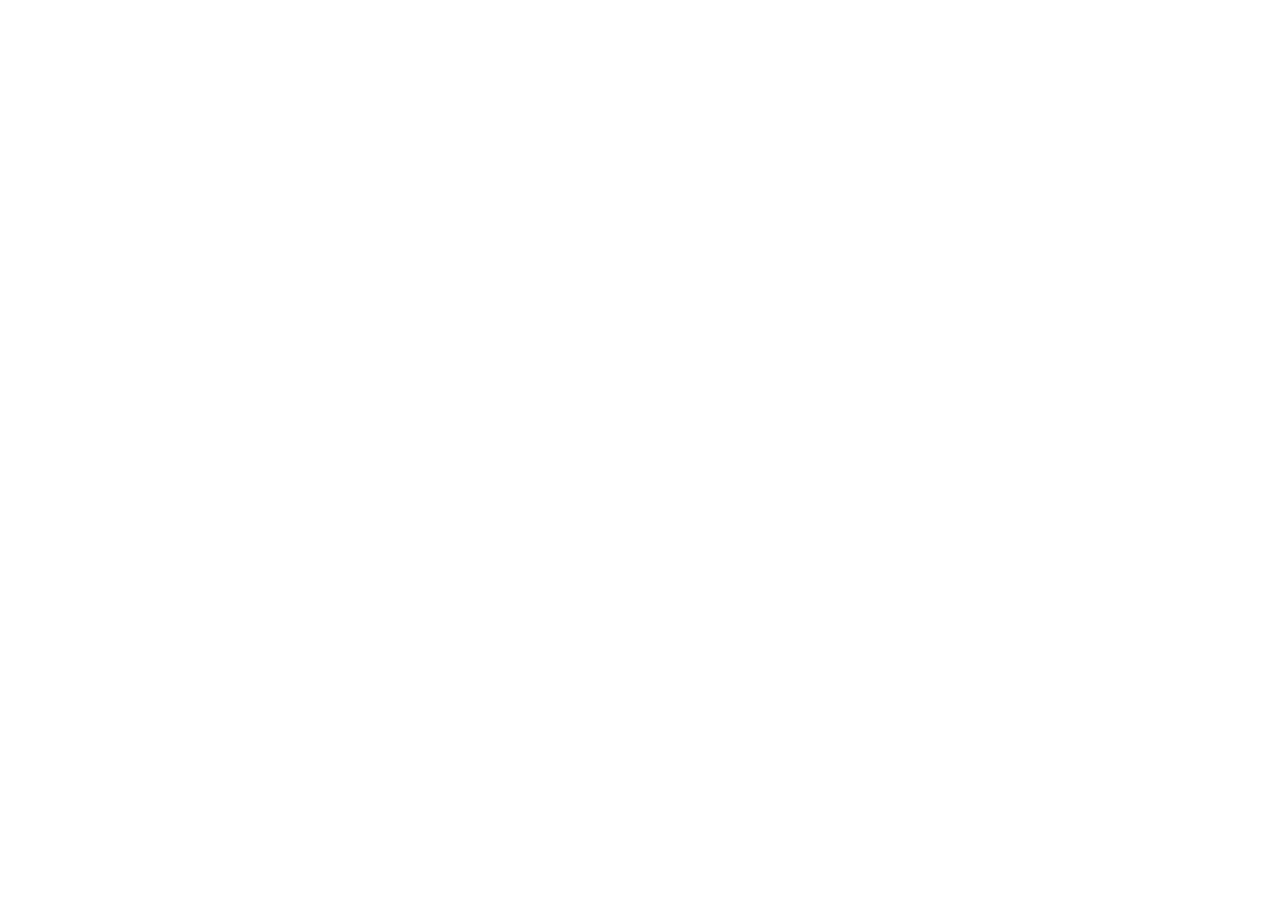
==== app.html @ 396f3750 "added braindump and began cleaning up the vibeslop" ====
<!DOCTYPE html>
<html>
<head>
	<meta charset="utf-8">
	<meta name="viewport" content="width=device-width, initial-scale=1">
	<title>Rainmaker - Home</title>

	<meta name="csrf-token" content="7_dcHR4sLNPGTmia2WCSOxvDOBIHCOMo2djgMVovF3">

	<link rel="stylesheet" href="./cbl/_assets/_vendor/BS4/css/bootstrap.min.css">
	<link rel="stylesheet" href="./cbl/_assets/css/fa-all.css">
	<link rel="stylesheet" href="./cbl/_assets/css/w3.css">
	<link rel="stylesheet" href="./cbl/_assets/css/coryG_UIOps.css">
	<link rel="stylesheet" href="./cbl/_assets/css/coryG_base.css">
	<link rel="stylesheet" href="./cbl/_assets/css/fonts.css">
	<link rel="stylesheet" href="./cbl/_assets/css/animate.css">
	<link rel="stylesheet" href="./cbl/_assets/css/mediaoptima.css">
	<link rel="stylesheet" href="./_loc_assets/css/styles.css">

	<link rel="stylesheet" type="text/css" href="./cbl/_assets/css/inter_slop.css">
	<!-- <link rel="stylesheet" type="text/css" href="./cbl/_assets/css/kimi_slop.css"> -->

	<script src="./cbl/_assets/_vendor/misc/jquery-3.6.0.min.js"></script>
	<script src="./cbl/_assets/_vendor/misc/popper.min.js"></script>
	<script src="./cbl/_assets/_vendor/misc/html2canvas.min.js"></script>
	<script src="./cbl/_assets/_vendor/misc/jspdf.umd.min.js"></script>
	<script src="./cbl/_assets/_vendor/misc/qrcode.min.js"></script>
	<script src="./cbl/_assets/js/chart.js"></script>
	<script src="./cbl/_assets/js/SuperScript.js"></script>
	<script src="./cbl/_assets/js/toappend.js"></script>
	<script src="./cbl/_assets/_vendor/BS4/js/bootstrap.bundle.min.js"></script>
	<script src="./cbl/_assets/_vendor/misc/marked.min.js"></script>

	<script src="./cbl/_assets/js/anims.js"></script>
	<script src="./cbl/_assets/js/coryG_UIOps.js"></script>
	<script src="./cbl/_assets/js/customalerter.js"></script>
	<script src="./cbl/_assets/js/super_encryptor.js"></script>
	<script src="./cbl/_assets/js/app.js"></script>

	<style>
        
	</style>
</head>
<body>
	
</body>
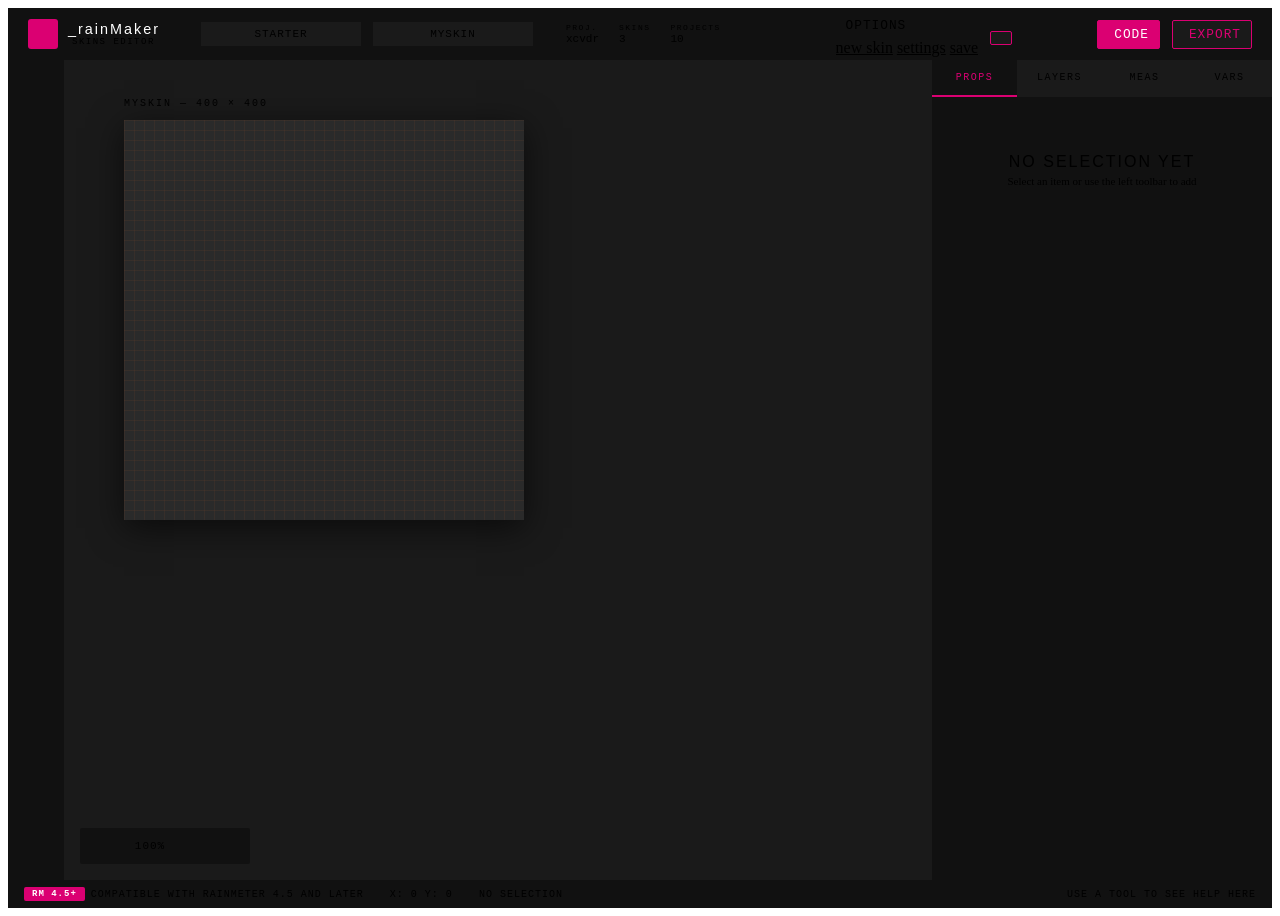
==== commit 0a731f42: "cleaned up the vibeslop UI (80%)" ====
--- a/app.html
+++ b/app.html
@@ -3,7 +3,7 @@
 <head>
 	<meta charset="utf-8">
 	<meta name="viewport" content="width=device-width, initial-scale=1">
-	<title>Rainmaker - Home</title>
+	<title>Rainmaker - Editor</title>
 
 	<meta name="csrf-token" content="7_dcHR4sLNPGTmia2WCSOxvDOBIHCOMo2djgMVovF3">
 
@@ -15,7 +15,7 @@
 	<link rel="stylesheet" href="./cbl/_assets/css/fonts.css">
 	<link rel="stylesheet" href="./cbl/_assets/css/animate.css">
 	<link rel="stylesheet" href="./cbl/_assets/css/mediaoptima.css">
-	<link rel="stylesheet" href="./_loc_assets/css/styles.css">
+	<link rel="stylesheet" href="./_local/css/inter_slop.css">
 
 	<link rel="stylesheet" type="text/css" href="./cbl/_assets/css/inter_slop.css">
 	<!-- <link rel="stylesheet" type="text/css" href="./cbl/_assets/css/kimi_slop.css"> -->
@@ -38,9 +38,370 @@
 	<script src="./cbl/_assets/js/app.js"></script>
 
 	<style>
-        
+		:root{
+			--black: #0a0a0a;
+			--black-2: #111111;
+			--black-3: #1a1a1a;
+			--black-4: #222222;
+			--white: #fff;
+			--themecolor: #db0072;
+			--darkcolor: #89001d;
+			--danger: #ff3b30;
+			--success: #30d158;
+			--warning: #ff9f0a;
+			--shadow: rgba(0,0,0,0.6);
+			--bg-app: var(--black);
+			--bg-panel: var(--black-2);
+			--bg-panel-2: var(--black-3);
+			--bg-panel-3: var(--black-4);
+			--bg-panel: var(--black-2);
+			--text-bright: var(--white);
+			--border: #111;
+			--bg-canvas: #1a1a1a;
+			--bg-canvas-skin: #2a2a2a;
+
+			--font-display: 'inter_24pt', sans-serif;
+			--font-mono: 'JetBrains Mono', monospace;
+			--font-condensed: 'Oswald', sans-serif;
+			--font-body: 'Inter', sans-serif;
+		}
+
+		body:has(.topbar .dropdown-menu.show) .main{
+			opacity: 0.2;
+			pointer-events: none;
+		}
+	</style>
+
+	<style>
+		/* ============ THEME VARIABLES ============ */
+		:root {
+			--black: #0a0a0a;
+			--black-2: #111111;
+			--black-3: #1a1a1a;
+			--black-4: #222222;
+			--gray-dark: #2a2a2a;
+			--gray-mid: #4a4a4a;
+			--gray: #8a8a8a;
+			--gray-light: #c8c8c8;
+			--gray-lighter: #e8e8e8;
+			--off-white: #f0efe9;
+			--white: #ffffff;
+			--orange: #ff6b1a;
+			--orange-dark: #e55a0a;
+			--orange-light: #ff8c42;
+			--orange-dim: rgba(255, 107, 26, 0.15);
+			--danger: #ff3b30;
+			--success: #30d158;
+			--warning: #ff9f0a;
+			--shadow: rgba(0,0,0,0.6);
+			--bg-app: var(--black);
+			--bg-panel: var(--black-2);
+			--bg-panel-2: var(--black-3);
+			--bg-panel-3: var(--black-4);
+			--bg-canvas: #1a1a1a;
+			--bg-canvas-skin: #2a2a2a;
+			--border: var(--gray-dark);
+			--border-strong: var(--gray-mid);
+			--text: var(--gray-light);
+			--text-bright: var(--white);
+			--text-muted: var(--gray);
+			--accent: var(--orange);
+			--accent-hover: var(--orange-light);
+			--accent-light: var(--orange-light);
+			--app-bg-image: none;
+			--font-display: 'inter_24pt', sans-serif;
+			--font-mono: 'JetBrains Mono', monospace;
+			--font-condensed: 'Oswald', sans-serif;
+			--font-body: 'Inter', sans-serif;
+		}
+
+		body.theme-gradient {
+			--bg-app: #0d0d14;
+			--bg-panel: rgba(15, 15, 25, 0.92);
+			--bg-panel-2: rgba(22, 22, 35, 0.92);
+			--bg-panel-3: rgba(30, 30, 45, 0.92);
+			--border: #2a2a40;
+			--border-strong: #3a3a55;
+			--app-bg-image: linear-gradient(135deg, #0a0a12 0%, #10101e 50%, #0a0a18 100%);
+		}
+
+		body.theme-light {
+			--black: #f5f4ee;
+			--black-2: #ffffff;
+			--black-3: #ebeae3;
+			--black-4: #e0dfd7;
+			--gray-dark: #d0cfc7;
+			--gray-mid: #a09f97;
+			--gray: #70706a;
+			--gray-light: #40403a;
+			--gray-lighter: #c0bfb7;
+			--off-white: #f5f4ee;
+			--white: #ffffff;
+			--bg-app: var(--black);
+			--bg-panel: var(--black-2);
+			--bg-panel-2: var(--black-3);
+			--bg-panel-3: var(--black-4);
+			--bg-canvas: #d8d7d0;
+			--bg-canvas-skin: #ffffff;
+			--border: var(--gray-dark);
+			--border-strong: var(--gray-mid);
+			--text: var(--gray-light);
+			--text-bright: var(--black);
+			--text-muted: var(--gray);
+			--shadow: rgba(0,0,0,0.1);
+		}
+
+
+		/* ============ CANVAS ============ */
+
+		/* ============ BOTTOM STATUS BAR ============ */
+		
+
 	</style>
 </head>
-<body>
-	
+<body data-mode="dark">
+	<!-- TOP BAR -->
+	<div class="topbar">
+		<div class="brand">
+			<div class="brand-icon"><i class="fas fa-cloud-rain"></i></div>
+			<div>
+				<div class="brand-name">_rainMaker</div>
+				<div class="brand-sub">Skins editor</div>
+			</div>
+		</div>
+
+		<div class="divider"></div>
+
+		<button class="skin-selector" id="skinSelector" title="Change Project">
+			<i class="fas fa-folder"></i>
+			<span class="name" id="currentSkinName">Starter</span>
+			<i class="fas fa-caret-down" style="font-size:10px;"></i>
+		</button>
+
+		<button class="skin-selector" id="skinSelector" title="Change skin">
+			<i class="fas fa-file-alt"></i>
+			<span class="name" id="currentSkinName">MYSKIN</span>
+			<i class="fas fa-caret-down" style="font-size:10px;"></i>
+		</button>
+
+		<div class="divider"></div>
+
+		<div class="nav-meta" data-role="metadata_display">
+			<div class="meta-item">
+				<span class="meta-label">PROJ.</span>
+				<span class="meta-value">xcvdr</span>
+			</div>
+			<div class="meta-item">
+				<span class="meta-label">skins</span>
+				<span class="meta-value">3</span>
+			</div>
+			<div class="meta-item">
+				<span class="meta-label">projects</span>
+				<span class="meta-value">10</span>
+			</div>
+		</div>
+
+		<div class="spacer" style="flex:1"></div>
+
+		<!-- <div class="divider"></div> -->
+
+		<div class="flowline gap-tn">
+			<button class="btn-tool" id="btnGrid" title="Toggle Grid">
+				<i class="fas fa-th"></i>
+			</button>
+			<button class="btn-tool" id="btnSnap" title="Snap to Grid">
+				<i class="fas fa-magnet"></i>
+			</button>
+			<button class="btn-tool" id="btnPreview" title="Preview Mode">
+				<i class="fas fa-eye"></i>
+			</button>
+		</div>
+
+		<div class="flowline gap-tn">
+			<div class="dropdown">
+				<button type="button" class="btn-tool outline" data-toggle="dropdown">
+					OPTIONS 
+					<i class="fas fa-caret-down" style="font-size:10px;"></i>
+				</button>
+				<div class="dropdown-menu dropdown-menu-right dropmenu">
+					<a class="dropdown-item flowline left gap-tn centerline" href="#" id="btnNew" title="New Skin"><i class="fa fa-plus"></i> new skin</a>
+					<a class="dropdown-item flowline left gap-tn centerline" href="#" id="btnSkinSettings" title="Skin Settings"><i class="fa fa-cog"></i> settings</a>
+					<a class="dropdown-item flowline left gap-tn centerline" href="#" id="btnSaveSkin" title="Save to Library"><i class="fa fa-save"></i> save</a>
+				</div>
+			</div>
+		</div>
+
+		<!-- <div class="divider"></div> -->
+
+		<div class="btn-group w3-hide" role="group">
+			<button class="btn-tool active" data-theme="dark" title="Dark Theme">
+				<i class="fas fa-moon"></i>
+			</button>
+			<button class="btn-tool" data-theme="gradient" title="Gradient Theme">
+				<i class="fas fa-palette"></i>
+			</button>
+			<button class="btn-tool" data-theme="light" title="Light Theme">
+				<i class="fas fa-sun"></i>
+			</button>
+		</div>
+
+		<div class="divider"></div>
+
+		<button class="btn-tool primary" id="btnGenerate" title="Generate INI Code">
+			<i class="fas fa-code"></i> CODE
+		</button>
+		<button class="btn-tool success" id="btnExport" title="Export as .rmskin ZIP">
+			<i class="fas fa-download"></i> EXPORT
+		</button>
+	</div>
+
+	<div class="main">
+		<!-- LEFT TOOLBAR -->
+		<div class="leftbar">
+			<div class="toolbox w3-hide">
+				<button class="tool-btn" data-mytooltip="Rectangle" data-add="rectangle">
+					<i class="fas fa-square"></i>
+				</button>
+				<button class="tool-btn" data-mytooltip="Rounded Rect" data-add="rounded">
+					<i class="far fa-square"></i>
+				</button>
+				<button class="tool-btn" data-mytooltip="Ellipse" data-add="ellipse">
+					<i class="far fa-circle"></i>
+				</button>
+				<button class="tool-btn" data-mytooltip="Line" data-add="line">
+					<i class="fas fa-minus"></i>
+				</button>
+				<button class="btn- tool-btn" data-mytooltip="Image" data-add="image">
+					<i class="fas fa-image"></i>
+				</button>
+			</div>
+
+			<button class="tool-btn" data-mytooltip="Text" data-add="string">
+				<i class="fas fa-font"></i>
+			</button>
+			<div class="btn- tool-sep"></div>
+
+			<div style="flex:1"></div>
+			<button class="btn- tool-btn" data-mytooltip="Select All" id="btnSelectAll">
+				<i class="fas fa-object-group"></i>
+			</button>
+			<button class="btn- tool-btn" data-mytooltip="Delete" id="btnDelete">
+				<i class="fas fa-trash"></i>
+			</button>
+			<button class="btn- tool-btn" data-mytooltip="Duplicate" id="btnDuplicate">
+				<i class="fas fa-clone"></i>
+			</button>
+
+			<div class="btn- tool-sep"></div>
+			<button class="tool-btn" id="helpFab" title="Help & Tutorial">
+				<i class="fas fa-question"></i>
+			</button>
+		</div>
+
+		<!-- CANVAS -->
+		<div class="canvas-wrap" id="canvasWrap">
+			<div class="align-toolbar" id="alignToolbar">
+				<button class="sq-btn" title="Align Left" data-align="left"><i class="fas fa-align-left"></i></button>
+				<button class="sq-btn" title="Align Center" data-align="center"><i class="fas fa-align-center"></i></button>
+				<button class="sq-btn" title="Align Right" data-align="right"><i class="fas fa-align-right"></i></button>
+				<button class="sq-btn" title="Align Top" data-align="top"><i class="fas fa-arrow-up"></i></button>
+				<button class="sq-btn" title="Align Middle" data-align="middle"><i class="fas fa-arrows-alt-v"></i></button>
+				<button class="sq-btn" title="Align Bottom" data-align="bottom"><i class="fas fa-arrow-down"></i></button>
+			</div>
+
+			<div class="canvas-inner">
+				<div class="skin-canvas show-grid" id="skinCanvas" style="width:400px;height:400px;">
+					<div class="canvas-label" id="canvasLabel">MYSKIN — 400 × 400</div>
+				</div>
+			</div>
+
+			<div class="zoom-controls">
+				<button class="sq-btn" id="btnZoomOut" title="Zoom Out"><i class="fas fa-search-minus"></i></button>
+				<div class="zoom-level" id="zoomLevel">100%</div>
+				<button class="sq-btn" id="btnZoomIn" title="Zoom In"><i class="fas fa-search-plus"></i></button>
+				<button class="sq-btn" id="btnZoomReset" title="Reset Zoom"><i class="fas fa-expand"></i></button>
+			</div>
+		</div>
+
+		<!-- RIGHT PANEL -->
+		<div class="rightbar">
+			<div class="panel-tabs">
+				<div class="panel-tab active" data-panel="properties">PROPS</div>
+				<div class="panel-tab" data-panel="layers">LAYERS</div>
+				<div class="panel-tab" data-panel="measures">MEAS</div>
+				<div class="panel-tab" data-panel="variables">VARS</div>
+			</div>
+			<div class="panel-body" id="panelBody">
+				<div id="propertiesPanel">
+					<div class="empty-state" id="emptyState">
+						<i class="fas fa-mouse-pointer"></i>
+						<div class="empty-title">NO SELECTION YET</div>
+						<div style="font-size:11px;">Select an item or use the left toolbar to add</div>
+					</div>
+					<div id="propsContainer" style="display:none;"></div>
+				</div>
+				<div id="layersPanel" style="display:none;">
+					<div class="panel-section">
+						<div class="panel-section-title">
+							<span><span class="num">02</span>LAYERS</span>
+							<span style="font-size:10px;color:var(--text-muted);" id="layerCount">0 ITEMS</span>
+						</div>
+						<div class="layers-list" id="layersList"></div>
+					</div>
+				</div>
+				<div id="measuresPanel" style="display:none;">
+					<div class="panel-section">
+						<div class="panel-section-title">
+							<span><span class="num">03</span>MEASURES</span>
+							<button class="btn-tool" id="btnAddMeasure" style="padding:2px 8px;font-size:10px;">
+								<i class="fas fa-plus"></i> ADD
+							</button>
+						</div>
+						<div id="measuresList"></div>
+						<div class="empty-state" id="emptyMeasures" style="padding:20px;">
+							<i class="fas fa-calculator" style="font-size:32px;"></i>
+							<div class="empty-title">NO MEASURES</div>
+							<div style="font-size:11px;">Add measures to compute dynamic values</div>
+						</div>
+					</div>
+				</div>
+				<div id="variablesPanel" style="display:none;">
+					<div class="panel-section">
+						<div class="panel-section-title">
+							<span><span class="num">04</span>VARIABLES</span>
+							<button class="btn-tool" id="btnAddVariable" style="padding:2px 8px;font-size:10px;">
+								<i class="fas fa-plus"></i> ADD
+							</button>
+						</div>
+						<div id="variablesList"></div>
+						<div class="empty-state" id="emptyVariables" style="padding:20px;">
+							<i class="fas fa-code" style="font-size:32px;"></i>
+							<div class="empty-title">NO VARIABLES</div>
+							<div style="font-size:11px;">Use #varName# in any property field</div>
+						</div>
+					</div>
+				</div>
+			</div>
+		</div>
+	</div>
+
+	<div class="statusbar">
+		<div class="status-item">
+			<span class="mybadge">RM 4.5+</span>
+			<span>COMPATIBLE WITH RAINMETER 4.5 AND LATER</span>
+		</div>
+		<div class="status-item" id="statusMouse">
+			<i class="fas fa-crosshairs"></i>
+			<span>X: 0 Y: 0</span>
+		</div>
+		<div class="status-item" id="statusSelection">
+			<i class="fas fa-object-ungroup"></i>
+			<span>NO SELECTION</span>
+		</div>
+		<div class="spacer"></div>
+		<div class="status-item w3-hide">
+			<i class="fas fa-info-circle"></i>
+			<span>USE A TOOL TO SEE HELP HERE</span>
+		</div>
+	</div>
 </body>
--- a/_local/css/inter_slop.css
+++ b/_local/css/inter_slop.css
@@ -0,0 +1,754 @@
+:root{
+	--black: #0a0a0a;
+	--black-2: #111111;
+	--black-3: #1a1a1a;
+	--black-4: #222222;
+	--white: #fff;
+	--themecolor: #db0072;
+	--darkcolor: #89001d;
+	--danger: #ff3b30;
+	--success: #30d158;
+	--warning: #ff9f0a;
+	--shadow: rgba(0,0,0,0.6);
+	--bg-app: var(--black);
+	--bg-panel: var(--black-2);
+	--bg-panel-2: var(--black-3);
+	--bg-panel-3: var(--black-4);
+	--bg-panel: var(--black-2);
+	--text-bright: var(--white);
+	--border: #111;
+	--bg-canvas: #1a1a1a;
+	--bg-canvas-skin: #2a2a2a;
+
+	--font-display: 'inter_24pt', sans-serif;
+	--font-mono: 'JetBrains Mono', monospace;
+	--font-condensed: 'Oswald', sans-serif;
+	--font-body: 'Inter', sans-serif;
+}
+
+/* topbar */
+    .topbar {
+		height: 52px;
+		background: var(--bg-panel);
+		border-bottom: 1px solid var(--clr-border);
+		display: flex;
+		align-items: center;
+		justify-content: space-between;
+		padding: 0 20px;
+		gap: 12px;
+		backdrop-filter: blur(10px);
+	}
+	.topbar .brand {
+		display: flex;
+		align-items: center;
+		gap: 10px;
+		margin-right: 8px;
+	}
+	.topbar .brand-icon {
+		width: 30px;
+		height: 30px;
+		background: var(--themecolor);
+		border-radius: 3px;
+		display: flex;
+		align-items: center;
+		justify-content: center;
+		font-size: 13px;
+		color: #fff;
+		flex-shrink: 0;
+	}
+	.topbar .brand-name {
+		font-family: var(--font-display);
+		font-size: .9rem;
+		letter-spacing: 2px;
+		color: var(--text-bright);
+	}
+	.topbar .brand-sub {
+		font-family: var(--font-mono);
+		font-size: 9px;
+		color: var(--clr-text-muted);
+		letter-spacing: 1.5px;
+		margin-left: 4px;
+		text-transform: uppercase;
+	}
+
+	.topbar .divider {
+		width: 1px;
+		height: 24px;
+		background: var(--clr-border);
+		opacity: 0.4;
+		margin: 0 4px;
+	}
+
+	.skin-selector {
+		background: var(--black-3);
+		border: 1px solid var(--clr-border);
+		color: var(--clr-text);
+		padding: 6px 12px;
+		font-family: var(--font-mono);
+		font-size: 11px;
+		cursor: pointer;
+		display: inline-flex;
+		align-items: center;
+		justify-content: space-between;
+		gap: 8px;
+		min-width: 160px;
+		max-width: 220px;
+		letter-spacing: 1px;
+		text-transform: uppercase;
+	}
+	.skin-selector .fa{
+		flex: 0 0 20px;
+	}
+	.skin-selector:hover {
+		border-color: var(--themecolor);
+	}
+	.skin-selector .name {
+		flex: 1;
+		overflow: hidden;
+		text-overflow: ellipsis;
+		white-space: nowrap;
+	}
+
+	.topbar .nav-meta {
+		display: flex;
+		gap: 20px;
+		margin-right: auto;
+	}
+	.topbar .meta-item {
+		display: flex;
+		flex-direction: column;
+		gap: 1px;
+	}
+	.topbar .meta-label {
+		font-family: var(--font-mono);
+		font-size: 8px;
+		color: var(--clr-text-muted);
+		text-transform: uppercase;
+		letter-spacing: 1.5px;
+	}
+	.topbar .meta-value {
+		font-family: var(--font-mono);
+		font-size: 11px;
+		color: var(--clr-text);
+	}
+
+/* main editing panel */
+	.main {
+		display: flex;
+		height: calc(100vh - 52px - 28px);
+	}
+
+	.leftbar {
+		width: 56px;
+		background: var(--bg-panel);
+		border-right: 1px solid var(--clr-border);
+		display: flex;
+		flex-direction: column;
+		align-items: center;
+		padding: 8px 0;
+		gap: 4px;
+		backdrop-filter: blur(10px);
+	}
+	.tool-btn {
+		width: 40px;
+		height: 40px;
+		background: transparent;
+		border: 1px solid transparent;
+		color: var(--clr-text);
+		border-radius: 2px;
+		cursor: pointer;
+		display: flex;
+		align-items: center;
+		justify-content: center;
+		font-size: 15px;
+		transition: all 0.15s;
+		position: relative;
+	}
+	.tool-btn:hover {
+		background: var(--bg-panel-2);
+		border-color: var(--clr-border);
+		color: var(--text-bright);
+	}
+	.tool-btn.active {
+		background: var(--themecolor);
+		color: var(--white);
+		border-color: var(--themecolor);
+	}
+	.tool-btn[data-mytooltip]:hover::after {
+		content: attr(data-mytooltip);
+		position: absolute;
+		left: 48px;
+		top: 50%;
+		transform: translateY(-50%);
+		background: var(--black);
+		color: var(--themecolor);
+		padding: 4px 8px;
+		border-radius: 2px;
+		font-family: var(--font-mono);
+		font-size: 10px;
+		letter-spacing: 1px;
+		text-transform: uppercase;
+		white-space: nowrap;
+		z-index: 1000;
+		pointer-events: none;
+		border: 1px solid var(--clr-border);
+		animation: 0.4s slide-down ease-out;
+	}
+	.tool-sep {
+		width: 28px;
+		height: 1px;
+		background: var(--clr-border);
+		margin: 4px 0;
+	}
+
+/* canvas */
+	.canvas-wrap {
+		flex: 1;
+		overflow: auto;
+		background: var(--bg-canvas);
+		background-image:
+			linear-gradient(45deg, #1a1a1a 25%, transparent 25%),
+			linear-gradient(-45deg, #1a1a1a 25%, transparent 25%),
+			linear-gradient(45deg, transparent 75%, #1a1a1a 75%),
+			linear-gradient(-45deg, transparent 75%, #1a1a1a 75%);
+		background-size: 20px 20px;
+		background-position: 0 0, 0 10px, 10px -10px, -10px 0px;
+		position: relative;
+	}
+	body.theme-light .canvas-wrap {
+		background-image:
+			linear-gradient(45deg, #d0cfc7 25%, transparent 25%),
+			linear-gradient(-45deg, #d0cfc7 25%, transparent 25%),
+			linear-gradient(45deg, transparent 75%, #d0cfc7 75%),
+			linear-gradient(-45deg, transparent 75%, #d0cfc7 75%);
+	}
+	.canvas-inner {
+		min-width: 100%;
+		min-height: 100%;
+		padding: 60px;
+		display: inline-block;
+	}
+	.skin-canvas {
+		background: var(--bg-canvas-skin);
+		position: relative;
+		box-shadow: 0 8px 32px var(--shadow);
+		border: 1px solid var(--clr-border);
+		overflow: visible;
+		transform-origin: top left;
+	}
+	.skin-canvas.show-grid {
+		background-image:
+			linear-gradient(to right, rgba(255,107,26,0.06) 1px, transparent 1px),
+			linear-gradient(to bottom, rgba(255,107,26,0.06) 1px, transparent 1px);
+		background-size: 10px 10px;
+	}
+	.canvas-label {
+		position: absolute;
+		top: -22px;
+		left: 0;
+		font-family: var(--font-mono);
+		font-size: 10px;
+		color: var(--clr-text-muted);
+		letter-spacing: 2px;
+		text-transform: uppercase;
+	}
+
+	/* zoom controls */
+	.zoom-controls {
+		position: absolute;
+		bottom: 16px;
+		left: 16px;
+		background: var(--bg-panel);
+		border: 1px solid var(--clr-border);
+		border-radius: 2px;
+		padding: 4px;
+		display: flex;
+		gap: 2px;
+		z-index: 100;
+	}
+	.zoom-controls .zoom-level {
+		padding: 0 10px;
+		display: flex;
+		align-items: center;
+		font-family: var(--font-mono);
+		font-size: 11px;
+		color: var(--clr-text);
+		min-width: 52px;
+		justify-content: center;
+		letter-spacing: 1px;
+	}
+
+	/* Alignment toolbar */
+	.align-toolbar {
+		position: absolute;
+		top: 16px;
+		left: 50%;
+		transform: translateX(-50%);
+		background: var(--bg-panel);
+		border: 1px solid var(--clr-border);
+		border-radius: 2px;
+		padding: 4px;
+		display: flex;
+		gap: 2px;
+		z-index: 100;
+		opacity: 0;
+		pointer-events: none;
+		transition: opacity 0.15s;
+	}
+	.align-toolbar.show {
+		opacity: 1;
+		pointer-events: auto;
+	}
+
+/* right panel */
+	.rightbar {
+		width: 340px;
+		background: var(--bg-panel);
+		border-left: 1px solid var(--clr-border);
+		display: flex;
+		flex-direction: column;
+		overflow: hidden;
+		backdrop-filter: blur(10px);
+	}
+	.panel-tabs {
+		display: flex;
+		border-bottom: 1px solid var(--clr-border);
+		background: var(--bg-panel-2);
+	}
+	.panel-tab {
+		flex: 1;
+		padding: 12px 8px;
+		text-align: center;
+		cursor: pointer;
+		font-family: var(--font-mono);
+		font-size: 10px;
+		text-transform: uppercase;
+		letter-spacing: 1.5px;
+		color: var(--clr-text-muted);
+		border-bottom: 2px solid transparent;
+		transition: all 0.15s;
+	}
+	.panel-tab:hover { color: var(--clr-text); }
+	.panel-tab.active {
+		color: var(--themecolor);
+		border-bottom-color: var(--themecolor);
+		background: var(--bg-panel);
+	}
+	.panel-body {
+		flex: 1;
+		overflow-y: auto;
+		padding: 16px;
+	}
+	.panel-section {
+		margin-bottom: 20px;
+		width: 100%;
+	}
+	.panel-section-title {
+		font-family: var(--font-mono);
+		font-size: 10px;
+		text-transform: uppercase;
+		color: var(--clr-text-muted);
+		letter-spacing: 2px;
+		margin-bottom: 10px;
+		font-weight: 500;
+		display: flex;
+		align-items: center;
+		justify-content: space-between;
+		padding-bottom: 6px;
+		border-bottom: 1px solid var(--clr-border);
+	}
+	.panel-section-title .num {
+		color: var(--themecolor);
+		margin-right: 8px;
+		font-weight: 700;
+	}
+
+	.spec-row {
+		display: flex;
+		align-items: center;
+		gap: 8px;
+		margin-bottom: 6px;
+		padding: 4px 0;
+	}
+	.spec-row label {
+		width: 70px;
+		margin: 0;
+		color: var(--clr-text-muted);
+		font-family: var(--font-mono);
+		font-size: 10px;
+		letter-spacing: 1.5px;
+		text-transform: uppercase;
+		flex-shrink: 0;
+	}
+	.spec-row .input-wrap { flex: 1; }
+	.prop-input {
+		background: var(--black-3);
+		border: 1px solid var(--clr-border);
+		color: var(--clr-text);
+		padding: 6px 10px;
+		border-radius: 2px;
+		font-family: var(--font-mono);
+		font-size: 12px;
+		width: 100%;
+		transition: all 0.15s;
+	}
+	.prop-input:focus {
+		outline: none;
+		border-color: var(--themecolor);
+		background: var(--black-4);
+	}
+	.prop-input[type="color"] {
+		padding: 3px;
+		height: 32px;
+		cursor: pointer;
+	}
+	.spec-row-2 {
+		display: grid;
+		grid-template-columns: 1fr 1fr;
+		gap: 6px;
+		margin-bottom: 6px;
+	}
+	.spec-row-2 .mini {
+		display: flex;
+		align-items: center;
+		gap: 6px;
+	}
+	.spec-row-2 .mini label {
+		width: 20px;
+		margin: 0;
+		color: var(--clr-text-muted);
+		font-family: var(--font-mono);
+		font-size: 10px;
+		letter-spacing: 1px;
+	}
+	.spec-row-4 {
+		display: grid;
+		grid-template-columns: 1fr 1fr 1fr 1fr;
+		gap: 6px;
+		margin-bottom: 6px;
+	}
+	.spec-row-4 .mini {
+		display: flex;
+		align-items: center;
+		gap: 4px;
+	}
+	.spec-row-4 .mini label {
+		width: 14px;
+		margin: 0;
+		color: var(--clr-text-muted);
+		font-family: var(--font-mono);
+		font-size: 10px;
+	}
+	.btn-toggle {
+		background: var(--black-3);
+		border: 1px solid var(--clr-border);
+		color: var(--clr-text);
+		padding: 5px 10px;
+		border-radius: 2px;
+		cursor: pointer;
+		font-family: var(--font-mono);
+		font-size: 11px;
+		transition: all 0.15s;
+	}
+	.btn-toggle:hover { border-color: var(--themecolor); color: var(--themecolor); }
+	.btn-toggle.active {
+		background: var(--themecolor);
+		color: var(--white);
+		border-color: var(--themecolor);
+	}
+	.btn-row {
+		display: flex;
+		gap: 4px;
+	}
+	.btn-row .btn-toggle { flex: 1; }
+	.empty-state {
+		text-align: center;
+		color: var(--clr-text-muted);
+		padding: 40px 20px;
+	}
+	.empty-state i {
+		font-size: 40px;
+		margin-bottom: 12px;
+		opacity: 0.3;
+		color: var(--themecolor);
+	}
+	.empty-state .empty-title {
+		font-family: var(--font-condensed);
+		font-size: 16px;
+		letter-spacing: 2px;
+		text-transform: uppercase;
+		margin-bottom: 4px;
+		color: var(--clr-text);
+	}
+
+	/* Layers panel */
+	.layers-list {
+		max-height: 280px;
+		overflow-y: auto;
+	}
+	.layer-item {
+		padding: 8px 10px;
+		display: flex;
+		align-items: center;
+		gap: 8px;
+		cursor: pointer;
+		border-radius: 2px;
+		font-family: var(--font-mono);
+		font-size: 11px;
+		border: 1px solid transparent;
+		margin-bottom: 2px;
+		letter-spacing: 0.5px;
+	}
+	.layer-item:hover { background: var(--bg-panel-2); border-color: var(--border); }
+	.layer-item.selected {
+		background: var(--darkcolor);
+		color: var(--themecolor);
+		border-color: var(--themecolor);
+	}
+	.layer-item .layer-num {
+		font-family: var(--font-mono);
+		font-size: 10px;
+		color: var(--clr-text-muted);
+		width: 18px;
+	}
+	.layer-item i { opacity: 0.7; width: 14px; }
+	.layer-item .layer-name {
+		flex: 1;
+		overflow: hidden;
+		text-overflow: ellipsis;
+		white-space: nowrap;
+	}
+	.layer-item .layer-actions {
+		display: none;
+		gap: 2px;
+	}
+	.layer-item:hover .layer-actions,
+	.layer-item.selected .layer-actions { display: flex; gap: 4px; }
+	.layer-item .layer-actions button {
+		background: transparent;
+		border: none;
+		color: inherit;
+		cursor: pointer;
+		padding: 2px 4px;
+		font-size: 11px;
+		opacity: 0.7;
+	}
+	.layer-item .layer-actions button:hover { opacity: 1; color: var(--orange); }
+
+	/* Variables list */
+	.var-item {
+		display: flex;
+		gap: 4px;
+		margin-bottom: 4px;
+		align-items: center;
+	}
+	.var-item input { flex: 1; }
+	.var-item button {
+		background: transparent;
+		border: 1px solid var(--clr-border);
+		color: var(--clr-text);
+		padding: 4px 8px;
+		border-radius: 2px;
+		cursor: pointer;
+		font-family: var(--font-mono);
+		font-size: 11px;
+	}
+	.var-item button:hover { border-color: var(--themecolor); color: var(--themecolor); }
+
+	/* Measures list */
+	.measure-item {
+		background: var(--bg-panel-2);
+		border: 1px solid var(--clr-border);
+		border-radius: 2px;
+		padding: 10px;
+		margin-bottom: 6px;
+		border-left: 2px solid var(--themecolor);
+	}
+	.measure-item-header {
+		display: flex;
+		justify-content: space-between;
+		align-items: center;
+		margin-bottom: 4px;
+	}
+	.measure-item-header .name {
+		font-family: var(--font-mono);
+		font-weight: 700;
+		color: var(--clr-text);
+		font-size: 12px;
+		letter-spacing: 0.5px;
+	}
+	.measure-item-header button {
+		background: transparent;
+		border: none;
+		color: var(--clr-text-muted);
+		cursor: pointer;
+		font-size: 11px;
+	}
+	.measure-item-header button:hover { color: var(--orange); }
+	.measure-item .type-tag {
+		font-family: var(--font-mono);
+		font-size: 9px;
+		color: var(--themecolor);
+		letter-spacing: 1.5px;
+		text-transform: uppercase;
+	}
+
+	select.prop-input {
+		appearance: none;
+		background-image: url("data:image/svg+xml;charset=UTF-8,%3csvg xmlns='http://www.w3.org/2000/svg' width='10' height='6' viewBox='0 0 10 6'%3e%3cpath fill='%23ff6b1a' d='M0 0l5 6 5-6z'/%3e%3c/svg%3e");
+		background-repeat: no-repeat;
+		background-position: right 8px center;
+		padding-right: 24px;
+	}
+
+	/* Image upload area */
+	.image-upload-area {
+		border: 1px dashed var(--clr-border);
+		border-radius: 2px;
+		padding: 20px 16px;
+		text-align: center;
+		cursor: pointer;
+		transition: all 0.15s;
+		margin-bottom: 8px;
+		background: var(--bg-panel-2);
+	}
+	.image-upload-area:hover {
+		border-color: var(--themecolor);
+		background: var(--darkcolor);
+	}
+	.image-upload-area i {
+		font-size: 24px;
+		color: var(--themecolor);
+		margin-bottom: 6px;
+	}
+	.image-upload-area.has-image {
+		border-style: solid;
+		padding: 8px;
+	}
+	.image-upload-area .preview {
+		max-width: 100%;
+		max-height: 120px;
+		border-radius: 2px;
+		border: 1px solid var(--clr-border);
+	}
+
+/* status bar */
+	.statusbar {
+		height: 28px;
+		background: var(--bg-panel);
+		border-top: 1px solid var(--clr-border);
+		display: flex;
+		align-items: center;
+		padding: 0 16px;
+		gap: 20px;
+		font-family: var(--font-mono);
+		font-size: 10px;
+		color: var(--clr-text-muted);
+		letter-spacing: 1px;
+		backdrop-filter: blur(10px);
+	}
+	.statusbar .status-item {
+		display: flex;
+		align-items: center;
+		gap: 6px;
+		text-transform: uppercase;
+	}
+	.statusbar .status-item i { font-size: 10px; color: var(--themecolor); }
+	.statusbar .mybadge {
+		background: var(--themecolor);
+		color: var(--white);
+		padding: 2px 8px;
+		border-radius: 2px;
+		font-size: 9px;
+		font-weight: 700;
+		letter-spacing: 1px;
+	}
+
+/* utils */
+	/* extra btns */
+		.btn-tool {
+			background: transparent;
+			border: 1px solid transparent;
+			color: var(--clr-text);
+			padding: 6px 10px;
+			border-radius: 2px;
+			cursor: pointer;
+			display: inline-flex;
+			align-items: center;
+			gap: 6px;
+			font-family: var(--font-mono);
+			font-size: 0.8rem;
+			letter-spacing: 1px;
+			text-transform: uppercase;
+			white-space: nowrap;
+		}
+		.btn-tool:hover {
+			background: var(--bg-panel-2);
+			border-color: var(--clr-border);
+			color: var(--clr-text);
+		}
+		.btn-tool.outline{
+			border: 1px solid var(--clr-border);
+		}
+		.btn-tool.primary {
+			background: var(--themecolor);
+			color: var(--white);
+			border-color: var(--themecolor);
+		}
+		.btn-tool.primary:hover {
+			background: var(--darkcolor);
+			border-color: var(--darkcolor);
+		}
+		.btn-tool.success {
+			background: var(--black-3);
+			color: var(--themecolor);
+			border-color: var(--themecolor);
+		}
+		.btn-tool.success:hover {
+			background: var(--themecolor);
+			color: var(--white);
+		}
+		.btn-tool.active {
+			background: var(--black-3);
+			color: var(--themecolor);
+			border-color: var(--themecolor);
+		}
+		.btn-tool i { font-size: 12px; }
+
+		.sq-btn {
+			background: transparent;
+			border: none;
+			color: var(--clr-text);
+			width: 28px;
+			height: 28px;
+			border-radius: 2px;
+			cursor: pointer;
+			display: flex;
+			align-items: center;
+			justify-content: center;
+		}
+		.sq-btn:hover {
+			background: var(--bg-panel-2);
+			color: var(--themecolor);
+		}
+
+	/* dropmenu */
+		.dropmenu{
+			background: var(--clr-panelbg);
+			border: 1px solid var(--clr-border);
+			animation: 0.4s slide-down ease-out;
+			overflow: hidden;
+			padding: 0 !important;
+		}
+		.dropmenu .dropdown-item{
+			color: var(--clr-text) !important;
+		}
+		.dropmenu .dropdown-item i{
+			font-size: 0.7rem;
+		}
+		.dropmenu .dropdown-item:hover{
+			color: var(--clr-alttext) !important;
+		}
+
+	/* misc */
+		.spacer { flex: 1; }
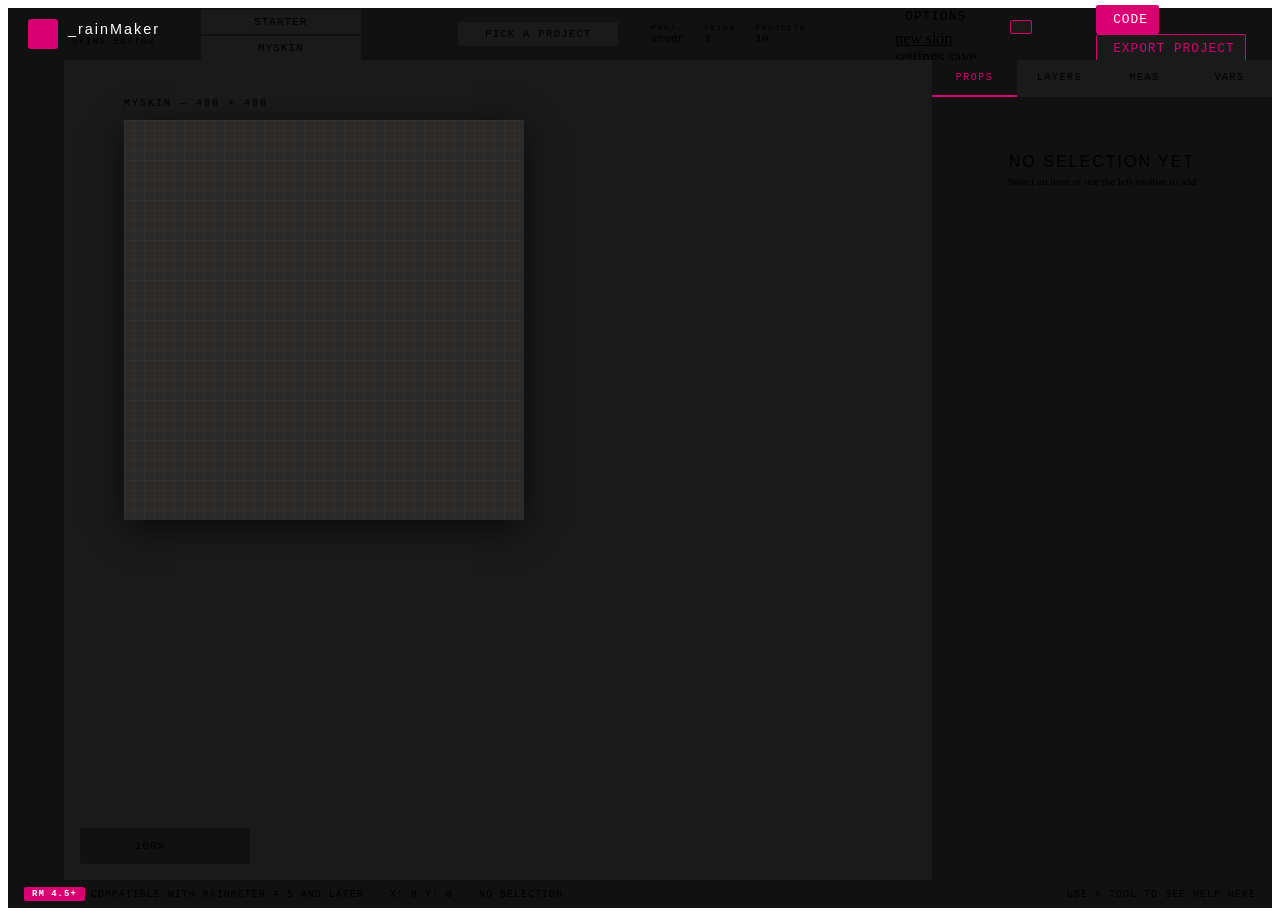
==== commit 7e4a9295: "added the basic initialisation user flow" ====
--- a/app.html
+++ b/app.html
@@ -36,6 +36,7 @@
 	<script src="./cbl/_assets/js/customalerter.js"></script>
 	<script src="./cbl/_assets/js/super_encryptor.js"></script>
 	<script src="./cbl/_assets/js/app.js"></script>
+	<script src="./cbl/_assets/js/super_classes.js"></script>
 
 	<style>
 		:root{
@@ -66,9 +67,41 @@
 			--font-body: 'Inter', sans-serif;
 		}
 
-		body:has(.topbar .dropdown-menu.show) .main{
+		body:has(.topbar .dropdown-menu.show) .main,body:has(.modal.show) .main{
 			opacity: 0.2;
 			pointer-events: none;
+		}
+		.modal-content,.form-control-custom{
+			border-radius: 0px !important;
+		}
+		.modal-body:has(.project_card){
+			padding: 12px 0 !important;
+		}
+
+		.projectmenu_toolbar{
+			background: var(--black-2);
+		}
+		.projectmenu_toolbar .anc {
+		    font-family: var(--font-mono);
+		    text-transform: uppercase;
+		    font-weight: 100 !important;
+		}
+		.projectmenu_toolbar .anc span{
+			color: var(--clr-text-muted);
+		}
+		.project_card{
+			padding: 12px;
+			border-bottom: 1px solid var(--clr-border);
+		}
+		.project_card:last-child{
+			border-bottom: none;
+		}
+		.project_card:hover{
+			background: var(--darkcolor) !important;
+			cursor: pointer;
+		}
+		.project_card.active{
+			background: var(--theme-glass);
 		}
 	</style>
 
@@ -155,13 +188,11 @@
 		/* ============ CANVAS ============ */
 
 		/* ============ BOTTOM STATUS BAR ============ */
-		
-
 	</style>
 </head>
 <body data-mode="dark">
 	<!-- TOP BAR -->
-	<div class="topbar">
+	<div class="topbar overflow">
 		<div class="brand">
 			<div class="brand-icon"><i class="fas fa-cloud-rain"></i></div>
 			<div>
@@ -172,21 +203,31 @@
 
 		<div class="divider"></div>
 
-		<button class="skin-selector" id="skinSelector" title="Change Project">
+		<div class="flowline gap-tn">
+			<button class="skin-selector" id="skinSelector" title="Change Project" data-runme="view_saved" data-show_when_projects="yes">
+				<i class="fas fa-folder"></i>
+				<span class="name" data-subrole="project_name">Starter</span>
+				<i class="fas fa-caret-down" style="font-size:10px;"></i>
+			</button>
+			<button class="skin-selector" id="skinSelector" title="Change skin" data-runme="view_skins" data-show_when_projects="yes">
+				<i class="fas fa-file-alt"></i>
+				<span class="name" id="currentSkinName" data-subrole="cur_skin_name">MYSKIN</span>
+				<i class="fas fa-caret-down" style="font-size:10px;"></i>
+			</button>
+		</div>
+
+		<div class="spacer" data-show_when_projects="no"></div>
+
+		<button class="skin-selector themebg" id="skinSelector" title="Change Project" data-runme="view_saved" data-show_when_projects="no">
 			<i class="fas fa-folder"></i>
-			<span class="name" id="currentSkinName">Starter</span>
+			<span class="name" data-subrole="project_name">pick a project</span>
 			<i class="fas fa-caret-down" style="font-size:10px;"></i>
 		</button>
 
-		<button class="skin-selector" id="skinSelector" title="Change skin">
-			<i class="fas fa-file-alt"></i>
-			<span class="name" id="currentSkinName">MYSKIN</span>
-			<i class="fas fa-caret-down" style="font-size:10px;"></i>
-		</button>
-
-		<div class="divider"></div>
-
-		<div class="nav-meta" data-role="metadata_display">
+
+		<div class="divider" data-show_when_projects="yes"></div>
+
+		<div class="nav-meta" data-role="metadata_display" data-show_when_projects="yes">
 			<div class="meta-item">
 				<span class="meta-label">PROJ.</span>
 				<span class="meta-value">xcvdr</span>
@@ -201,11 +242,11 @@
 			</div>
 		</div>
 
-		<div class="spacer" style="flex:1"></div>
+		<div class="spacer" data-show_when_projects="yes"></div>
 
 		<!-- <div class="divider"></div> -->
 
-		<div class="flowline gap-tn">
+		<div class="flowline gap-tn" data-show_when_projects="yes">
 			<button class="btn-tool" id="btnGrid" title="Toggle Grid">
 				<i class="fas fa-th"></i>
 			</button>
@@ -217,14 +258,14 @@
 			</button>
 		</div>
 
-		<div class="flowline gap-tn">
+		<div class="flowline gap-tn" data-show_when_projects="yes">
 			<div class="dropdown">
 				<button type="button" class="btn-tool outline" data-toggle="dropdown">
 					OPTIONS 
 					<i class="fas fa-caret-down" style="font-size:10px;"></i>
 				</button>
 				<div class="dropdown-menu dropdown-menu-right dropmenu">
-					<a class="dropdown-item flowline left gap-tn centerline" href="#" id="btnNew" title="New Skin"><i class="fa fa-plus"></i> new skin</a>
+					<a class="dropdown-item flowline left gap-tn centerline" href="#" data-runme="add_skin" title="New Skin"><i class="fa fa-plus"></i> new skin</a>
 					<a class="dropdown-item flowline left gap-tn centerline" href="#" id="btnSkinSettings" title="Skin Settings"><i class="fa fa-cog"></i> settings</a>
 					<a class="dropdown-item flowline left gap-tn centerline" href="#" id="btnSaveSkin" title="Save to Library"><i class="fa fa-save"></i> save</a>
 				</div>
@@ -245,17 +286,19 @@
 			</button>
 		</div>
 
-		<div class="divider"></div>
-
-		<button class="btn-tool primary" id="btnGenerate" title="Generate INI Code">
-			<i class="fas fa-code"></i> CODE
-		</button>
-		<button class="btn-tool success" id="btnExport" title="Export as .rmskin ZIP">
-			<i class="fas fa-download"></i> EXPORT
-		</button>
+		<div class="divider" data-show_when_projects="yes"></div>
+
+		<div class="quick_export flowline gap-tn overflow" data-show_when_projects="yes">
+			<button class="btn-tool primary" id="btnGenerate" title="Generate INI Code">
+				<i class="fas fa-code"></i> CODE
+			</button>
+			<button class="btn-tool success" id="btnExport" title="Export as .rmskin ZIP">
+				<i class="fas fa-download"></i> EXPORT PROJECT
+			</button>
+		</div>
 	</div>
 
-	<div class="main">
+	<div class="main" data-role="mainguy">
 		<!-- LEFT TOOLBAR -->
 		<div class="leftbar">
 			<div class="toolbox w3-hide">
@@ -404,4 +447,372 @@
 			<span>USE A TOOL TO SEE HELP HERE</span>
 		</div>
 	</div>
+
+	<script>
+		app_prefix = "rainmaker_";
+
+		// UIs
+		let ui_mainguy = undefined;
+
+		// runtime vars
+		let cur_project = undefined;
+		let cur_skin = undefined;
+
+		let m_cur_project = new _sh({
+			name: "current project",
+			pref: "cur_project",
+			multiple: false,
+		});
+		let m_cur_skin = new _sh({
+			name: "current project",
+			pref: "cur_skin",
+			multiple: false,
+		});
+
+		let m_saved_projects = new _sh({
+			name: 'saved projects',
+			pref: 'saved_projects',
+		});
+		let m_saved_skins = new _sh({
+			name: 'saved skins',
+			pref: 'saved_skins',
+		});
+
+		function initstuff() {
+			let d_project = {};
+
+			const check_project = () => {
+				alert_info('checking project');
+				d_project = m_cur_project.getData().data;
+				console.log('project data',d_project);
+
+				if(is_empty(d_project)){
+					alert_dark('project not found');
+					view_saved();
+					disable_editor();
+				} else {
+					alert_dark('project found');
+					cur_project = d_project;
+				}
+
+				// renderProjectInfo();
+			}
+
+			const nxt = () => {
+				setup_uis();
+				check_project();
+				handle_runtime_uis();
+			}
+
+			confirmAction('NOTE','you were working on the skins lister thingy',nxt);
+		}
+
+		function setup_uis() {
+			ui_mainguy = document.querySelector(`[data-role="mainguy"]`);
+		}
+
+		function handle_runtime_uis() {
+			alert_info("setting up runtime UIs");
+			let conditional_uis = document.querySelectorAll(`[data-show_when_projects]`);
+
+			conditional_uis.forEach((f) => {
+				let is_there = !is_empty(cur_project);
+				let c = false;
+				let show = false;
+				let cls = "add";
+
+				if(is_there){
+					show = f.dataset.show_when_projects == "yes" || f.dataset.show_when_projects == "true";
+				} else {
+					show = f.dataset.show_when_projects == "no" || f.dataset.show_when_projects == "false";
+				}
+				cls = show ? "remove" : "add";
+				f.dataset.debugdata = cls;
+				f.classList[cls]("w3-hide");
+			});
+
+			// runtime data
+			let t_title = cur_project == undefined ? "??" : cur_project.title;
+			let t_recid = cur_project == undefined ? "xx" : cur_project.recid;
+			let t_skins_amt = m_saved_skins.data.length;
+			let t_my_skins_amt = cur_project == undefined ? "xx" : cur_project.skins.length;
+			let t_projects_amt = m_saved_projects.data.length;
+			let t_skin_name = cur_skin == undefined ? "??" : cur_skin.name;
+
+			// medata display
+			let d_meta = {
+				"PROJ" : t_recid,
+				"skins" : t_my_skins_amt,
+				"all proj" : t_projects_amt,
+			}
+			let dd = document.querySelector('[data-role="metadata_display"]');
+			let metaht = '';
+
+			Object.keys(d_meta).forEach((s,id) => {
+				metaht += `
+					<div class="meta-item slide-up" style="${mekstagger(200,id)}">
+						<span class="meta-label">${s}</span>
+						<span class="meta-value">${d_meta[s]}</span>
+					</div>
+				`;
+			})
+			dd.innerHTML = metaht;
+
+			// data displays
+			let sels = {
+				'[data-subrole="project_name"]' : t_title,
+				'[data-subrole="cur_skin_name"]' : t_skin_name,
+			};
+			Object.keys(sels).forEach(k => {
+				let uis = document.querySelectorAll(k);
+
+				uis.forEach(ui => {
+					let disprop = ui.dataset.displayprop || "innerHTML";
+					ui[disprop] = sels[k];
+				});
+			});
+		}
+
+		function disable_editor(con = true) {
+			let cls = con ? "add" : "remove";
+			ui_mainguy.classList[cls]('is_ghost');
+		}
+
+		window['view_saved'] = () => {
+			alert_info('showing saved projects');
+
+			let outht = '';
+			let stuff = m_saved_projects.data == undefined ? [] : m_saved_projects.data;
+			let t_recid = cur_project == undefined ? undefined : cur_project.recid;
+
+			if(stuff.length == 0){
+				outht = mekStandin(
+						mekDiv('<span>no items saved yet</span>' + 
+						mekButton({caption: 'add new',icon: 'fa fa-plus',_props: 'data-runme="add_project" data-dismiss="modal"',btype: 'primary'}), 'flow gap-sm')
+					);
+			} else {
+				let n = stuff.length;
+				let btn = mekButton({caption: 'add new',icon: 'fa fa-plus',_props: 'data-runme="add_project" data-dismiss="modal"',btype: 'primary',_class:"sm"});
+				outht = mekDiv(
+						`<div class="anc">${mekBold(n.toString().padStart(2,'0'),'themetxt')} <span>${plural('project',n)} found</span></div>
+						${btn}`
+					,'flowline gap-sm spread spacy-sm projectmenu_toolbar');
+			}
+
+			stuff.forEach(s => {
+				let actcls = s.recid == t_recid ? "active" : "";
+				outht += `
+					<div class="project_card ${actcls}" data-runme="pick_project" data-recid="${s.recid}" data-dismiss="modal">
+						<div class="details"><b>${s.title}</b></div>
+						<div class="metadata flowline gap-sm left" style="opacity: 0.6; font-size: 0.7rem">
+							<span>added: ${mekTag('small',formatDate0(s.created_at),'text-muted')}</span>
+							<span>updated: ${mekTag('small',formatDate0(s.updated_at),'text-muted')}</span>
+						</div>
+					</div>
+				`;
+			})
+
+			setTimeout(() => {
+				mekModal(
+					{
+						title: 'Saved projects',
+						sub: 'here are the saved skin projects',
+						size: 'md',
+						has_continue: false,
+						content: outht,
+					}
+				);
+			}, 300);
+		}
+
+		window['add_project'] = () => {
+			alert_info('adding a new project');
+
+			const get_info = () => {
+				let inputs = [
+					{
+						label: "project title",
+						field: "title",
+						placeholder: "pick a title",
+						typ: "text",
+						required: true,
+					},
+					{
+						label: "description [optional]",
+						field: "description",
+						placeholder: "pick a title",
+						typ: "textarea",
+						// required: true,
+					}
+				]
+
+				get_input('Add new project',inputs,add_it);
+			}
+
+			const add_it = (d) => {
+				console.log("to add", d);
+
+				let fprint = mekRandomString(5);
+				let skin = {
+					name: "starter skin",
+					data: [],
+					meta: {},
+					panel_print: fprint,
+				};
+
+				let newskin = m_saved_skins.add_one(skin);
+				d.skins = [newskin.recid];
+				d.print = fprint;
+
+				// let
+				let newrec = m_saved_projects.add_one(d);
+
+				console.log("new project record",newrec);
+				pick_project({dataset: {recid: newrec.id}}, newrec)
+			};
+
+			setTimeout(() => {
+				get_info();
+			},400);
+		}
+		window['pick_project'] = (el,data = undefined) => {
+			let mine = undefined;
+			if(data == undefined){
+				mine = m_saved_projects.find(el.dataset.recid);
+			} else {
+				mine = data;
+			}
+
+			console.log('data', mine);
+
+			m_cur_project.setData(mine);
+			cur_project = mine;
+			// input.value = mine.data;
+
+			handle_runtime_uis();
+			disable_editor(false);
+		}
+
+
+		window['view_skins'] = () => {
+			alert_info('showing saved projects');
+
+			if(cur_project == undefined){
+				alert_danger("no project selected");
+				return;
+			}
+
+			let outht = '';
+			let stuff = cur_project.skins == undefined ? [] : cur_project.skins;
+			let t_recid = cur_skin == undefined ? undefined : cur_skin.recid;
+
+			if(stuff.length == 0){
+				outht = mekStandin(
+						mekDiv('<span>no skins saved yet <br>(this shouldnt happen)</span>' + 
+						mekButton({caption: 'add new',icon: 'fa fa-plus',_props: 'data-runme="add_skin" data-dismiss="modal"',btype: 'primary'}), 'flow gap-sm')
+					);
+			} else {
+				let n = stuff.length;
+				let btn = mekButton({caption: 'add new',icon: 'fa fa-plus',_props: 'data-runme="add_skin" data-dismiss="modal"',btype: 'primary',_class:"sm"});
+				outht = mekDiv(
+						`<div class="anc">${mekBold(n.toString().padStart(2,'0'),'themetxt')} <span>${plural('skin',n)} found</span></div>
+						${btn}`
+					,'flowline gap-sm spread spacy-sm projectmenu_toolbar');
+			}
+
+			stuff.forEach((sk,id) => {
+				let s = m_saved_skins.find(sk);
+				let actcls = s.recid == t_recid ? "active" : "";
+
+				if(s == undefined){
+					outht += mekDiv('invalid skin','spacy-sm w3-text-red w3-center');
+				} else {
+					outht += `
+						<div class="project_card ${actcls}" data-runme="pick_skin" data-recid="${s.recid}" data-dismiss="modal">
+							<div class="details"><b>${s.name}</b></div>
+							<div class="metadata flowline gap-sm left" style="opacity: 0.6; font-size: 0.7rem">
+								<span>added: ${mekTag('small',formatDate0(s.created_at),'text-muted')}</span>
+								<span>updated: ${mekTag('small',formatDate0(s.updated_at),'text-muted')}</span>
+							</div>
+						</div>
+					`;
+				}
+			})
+
+			setTimeout(() => {
+				mekModal(
+					{
+						title: 'Project Skins',
+						sub: 'here are the skins for this project',
+						size: 'md',
+						has_continue: false,
+						content: outht,
+					}
+				);
+			}, 300);
+		}
+		window['add_skin'] = () => {
+			alert_info('adding a new project');
+
+			const get_info = () => {
+				let inputs = [
+					{
+						label: "skin name",
+						field: "name",
+						placeholder: "what do we call this skin",
+						typ: "text",
+						required: true,
+					}
+				]
+
+				get_input('Add new skin',inputs,add_it);
+			}
+
+			const add_it = (d) => {
+				console.log("to add", d);
+
+				let fprint = cur_project.print;
+				let skin = {
+					name: d.name,
+					data: [],
+					meta: {},
+					panel_print: fprint,
+				};
+
+				let newskin = m_saved_skins.add_one(skin);
+				cur_project.skins.push(newskin.recid);
+
+				let newrec = m_saved_projects.update(cur_project);
+				pick_project({dataset: {recid: newrec.recid}}, newrec);
+				pick_skin({dataset: {recid: newskin.recid}}, newskin);
+
+				console.log("new project record",newrec);
+			};
+
+			setTimeout(() => {
+				get_info();
+			},400);
+		}
+
+		window['pick_skin'] = (el,data = undefined) => {
+			let mine = undefined;
+			if(data == undefined){
+				mine = m_saved_skins.find(el.dataset.recid);
+				// console.log('passed data is undefined');
+			} else {
+				mine = data;
+			}
+
+			console.log('data', mine);
+
+			m_cur_skin.setData(mine);
+			cur_skin = mine;
+			// input.value = mine.data;
+
+			handle_runtime_uis();
+			disable_editor(false);
+		}
+
+		callOnLoad.push({act: initstuff});
+	</script>
 </body>
--- a/_local/css/inter_slop.css
+++ b/_local/css/inter_slop.css
@@ -5,6 +5,7 @@
 	--black-4: #222222;
 	--white: #fff;
 	--themecolor: #db0072;
+	--theme-glass: #db007222;
 	--darkcolor: #89001d;
 	--danger: #ff3b30;
 	--success: #30d158;
@@ -19,6 +20,7 @@
 	--border: #111;
 	--bg-canvas: #1a1a1a;
 	--bg-canvas-skin: #2a2a2a;
+	/*--roundness: 0px;*/
 
 	--font-display: 'inter_24pt', sans-serif;
 	--font-mono: 'JetBrains Mono', monospace;
@@ -666,6 +668,9 @@
 
 /* utils */
 	/* extra btns */
+		.mybtn{
+			border-radius: 0px;
+		}
 		.btn-tool {
 			background: transparent;
 			border: 1px solid transparent;
